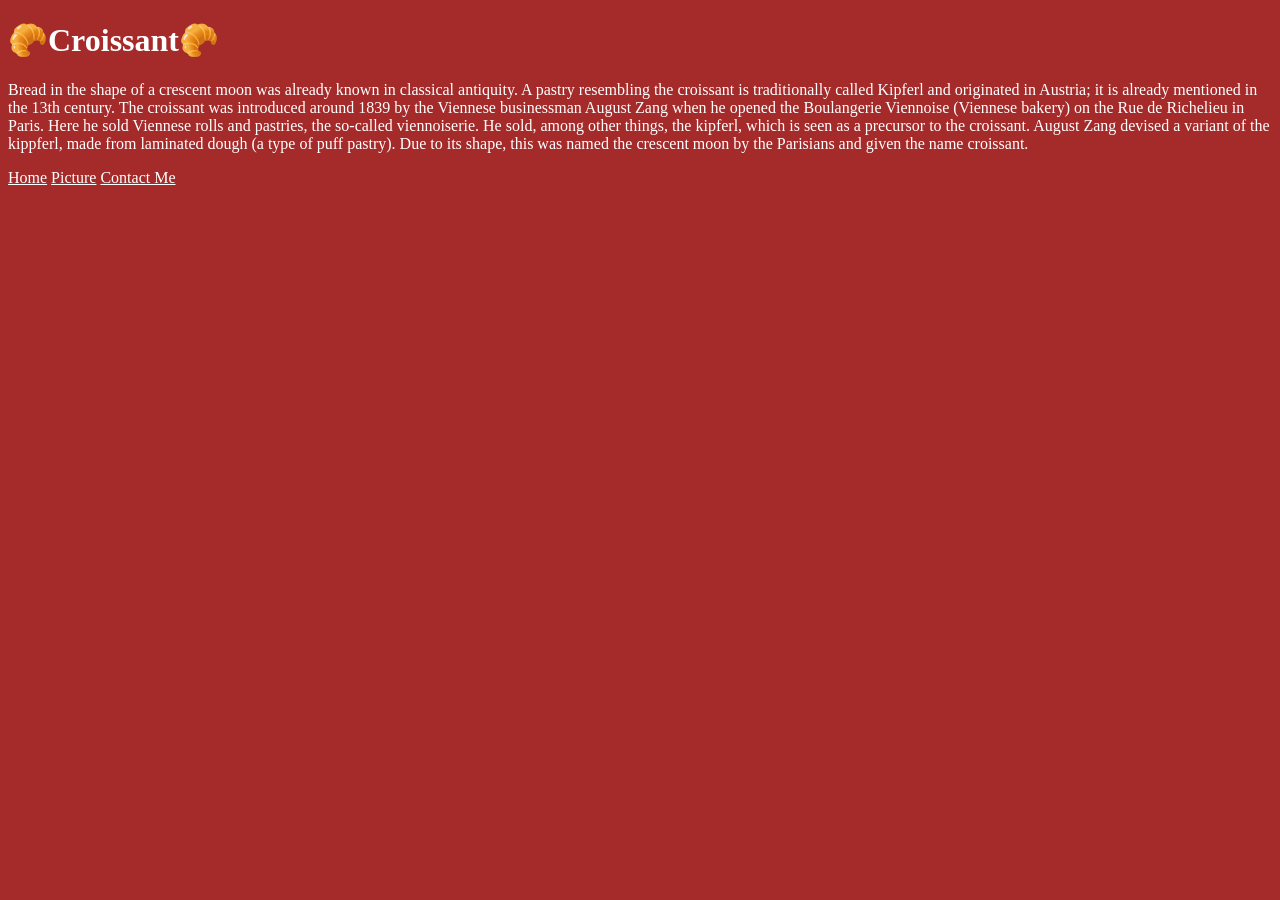
==== index.html @ 8e2fe41c "Add navigation and fix homepage link" ====
<!DOCTYPE html>
<html lang="en">

<head>
    <meta charset="UTF-8">
    <meta name="viewport" content="width=device-width, initial-scale=1.0">
    <title>Croissant</title>
    <link rel="stylesheet" href="src/styles.css">
</head>

<body>
    <h1> 🥐Croissant🥐</h1>
    <p>Bread in the shape of a crescent moon was already known in classical antiquity. A pastry resembling the croissant
        is
        traditionally called Kipferl and originated in Austria; it is already mentioned in the 13th century.
        The croissant was
        introduced around 1839 by the Viennese businessman August Zang when he opened the Boulangerie Viennoise
        (Viennese
        bakery) on the Rue de Richelieu in Paris. Here he sold Viennese rolls and pastries, the so-called viennoiserie.
        He sold, among other things, the kipferl, which is seen as a precursor to the croissant. August Zang devised a
        variant
        of the
        kippferl, made from laminated dough (a type of puff pastry). Due to its shape, this was named the
        crescent moon by the Parisians and given the name croissant.
    </p>
    <footer>
        <a href="index.html" title="Home">Home</a>
        <a href="photo.html" title="Croissant photo">Picture</a>
        <a href="contact.html" title="Contact Croissant">Contact Me</a>
    </footer>
</body>

</html>
---- src/styles.css ----
body {
    background-color: brown;
}

h1 {
    color: white;
}

p {
    color: white;
}

a {
    color: white;
}
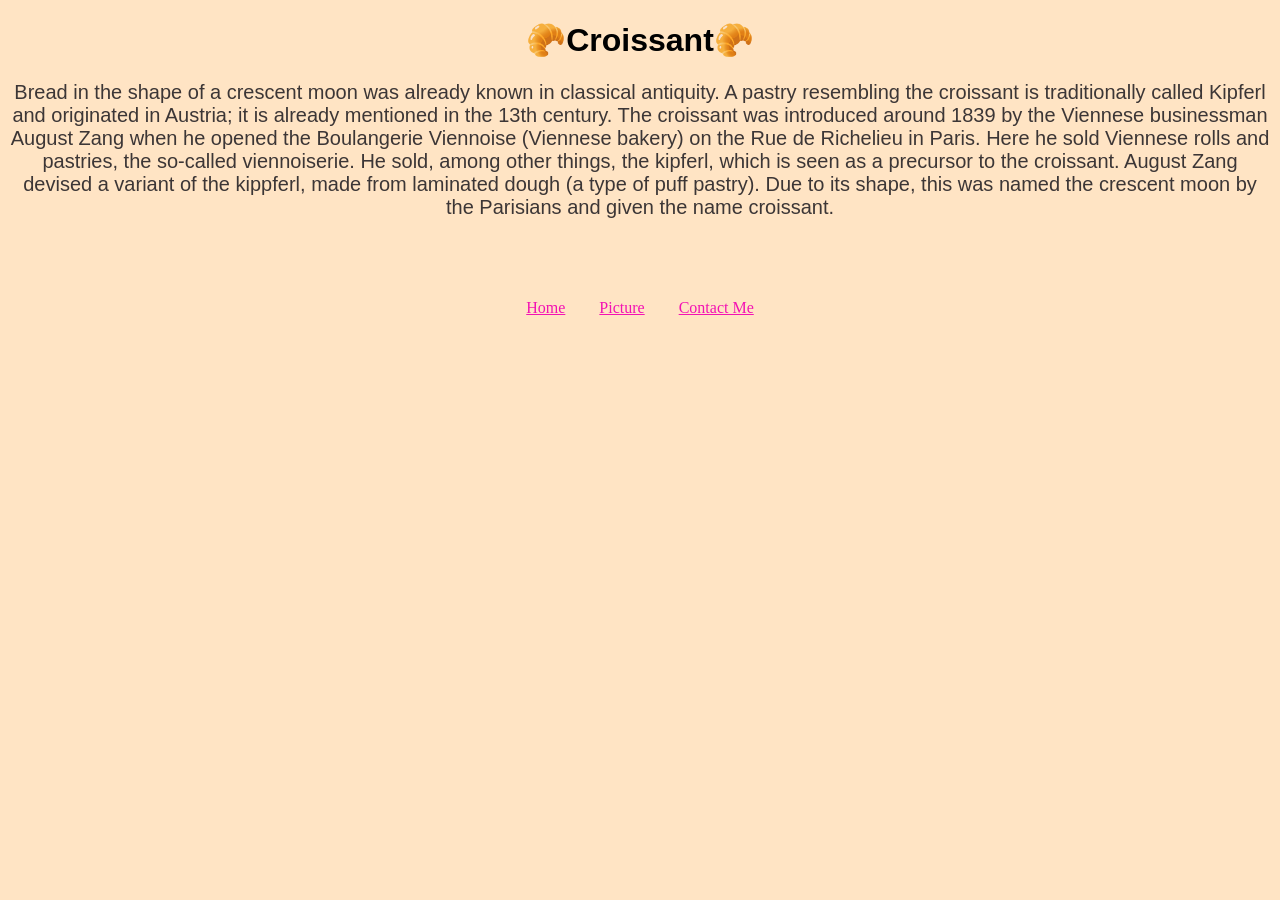
==== commit e6b24dd4: "Add styling colors centering spacing" ====
--- a/index.html
+++ b/index.html
@@ -24,9 +24,9 @@
         crescent moon by the Parisians and given the name croissant.
     </p>
     <footer>
-        <a href="index.html" title="Home">Home</a>
-        <a href="photo.html" title="Croissant photo">Picture</a>
-        <a href="contact.html" title="Contact Croissant">Contact Me</a>
+        <a href="index.html">Home</a>
+        <a href="photo.html">Picture</a>
+        <a href="contact.html">Contact Me</a>
     </footer>
 </body>
 
--- a/src/styles.css
+++ b/src/styles.css
@@ -1,15 +1,40 @@
 body {
-    background-color: brown;
+    background-color:bisque 
 }
 
 h1 {
-    color: white;
+    color: rgb(0, 0, 0);
+    text-align: center;
+    font-family: 'Trebuchet MS', 'Lucida Sans Unicode', 'Lucida Grande', 'Lucida Sans', Arial, sans-serif;
 }
 
 p {
-    color: white;
+    color: rgb(60, 54, 54);
+    text-align: center;
+    font-size: 20px;
+    font-family: 'Trebuchet MS', 'Lucida Sans Unicode', 'Lucida Grande', 'Lucida Sans', Arial, sans-serif;
 }
 
-a {
-    color: white;
+img {
+    display: block;
+    margin: 0 auto;
+    padding-bottom: 60px;
+    padding-top: 60px;
+}
+
+footer {
+    text-align: center;
+    margin-top: 80px;
+
+}
+
+footer a {
+    margin: 0 15px;
+    color:#f312b3
+}
+
+footer a:hover {
+    color: #e812f3;
+    background-color: rgb(255, 255, 255);
+    font-size: 16px;
 }
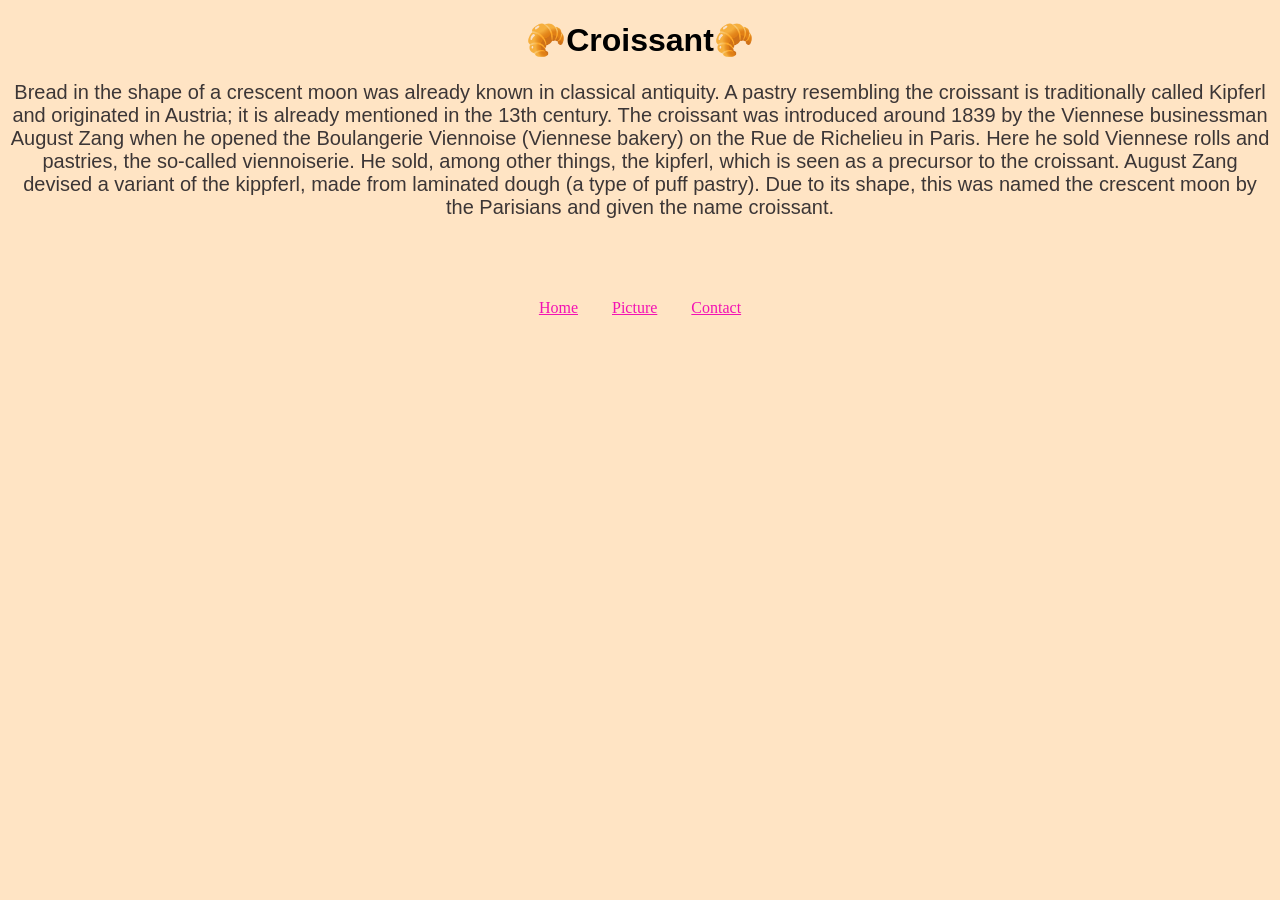
==== commit ce20d5ee: "SEO friendly adjustments" ====
--- a/index.html
+++ b/index.html
@@ -4,7 +4,8 @@
 <head>
     <meta charset="UTF-8">
     <meta name="viewport" content="width=device-width, initial-scale=1.0">
-    <title>Croissant</title>
+    <title>Croissant Bakery in Uithoorn</title>
+    <meta name="description" content="The Only Croissant Bakery in Uithoorn" />
     <link rel="stylesheet" href="src/styles.css">
 </head>
 
@@ -24,9 +25,9 @@
         crescent moon by the Parisians and given the name croissant.
     </p>
     <footer>
-        <a href="index.html">Home</a>
-        <a href="photo.html">Picture</a>
-        <a href="contact.html">Contact Me</a>
+        <a href="index.html" title="home">Home</a>
+        <a href="photo.html" title="freshly baked croissant">Picture</a>
+        <a href="contact.html" title="contact our croissant bakery in Uithoorn">Contact</a>
     </footer>
 </body>
 
